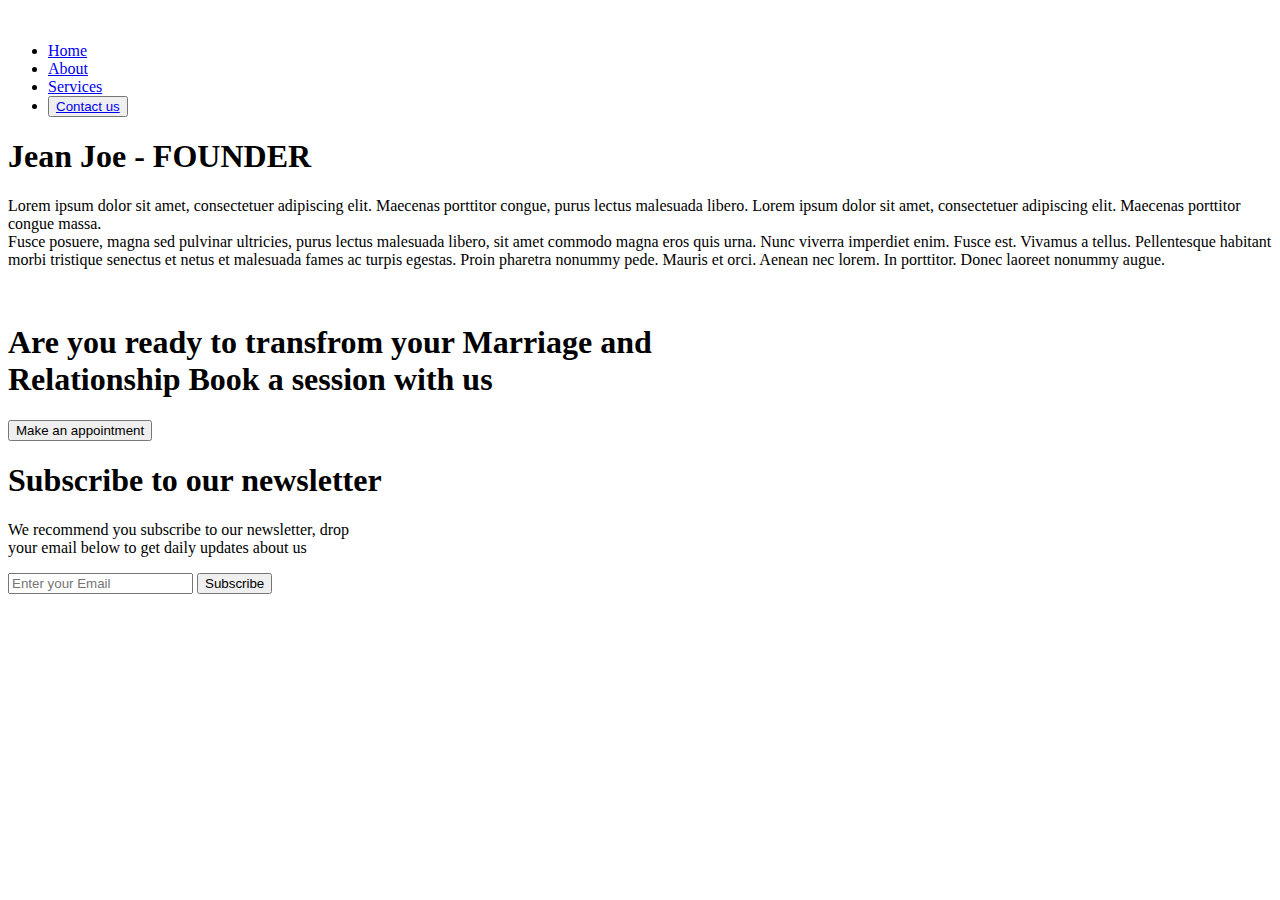
==== about.html @ e41351fa "fourth commit" ====
<!DOCTYPE html>
<html lang="en">

<head>
    <meta charset="UTF-8">
    <meta http-equiv="X-UA-Compatible" content="IE=edge">
    <meta name="viewport" content="width=device-width, initial-scale=1.0">
    <script src="https://cdn.tailwindcss.com?plugins=forms,typography,aspect-ratio,line-clamp"></script>
    <title>About</title>
</head>

<body>
    <div class="h-screen">
        <div class="flex justify-between">
            <div>
                <img src="resources/main logo white 2.png" alt="">
            </div>
            <div class="mt-4 mr-4">
                <ul class="flex">
                    <li class="mr-6 mb-1 font-semibold mt-2 hover:underline text-[#000033F2]">
                        <a href="index.html">Home</a>
                    </li>
                    <li class="mr-6 mb-1 font-semibold mt-2 hover:underline text-[#000033F2]">
                        <a href="about.html">About</a>
                    </li>
                    <li class="mr-6 mb-1 font-semibold mt-2 hover:underline text-[#000033F2]">
                        <a href="service.html">Services</a>
                    </li>
                    <li class="mr-6">
                        <button class="bg-transparent hover:bg-green-600 text-green-600 font-semibold hover:text-white py-2 px-4 border border-green-600   hover:border-transparent rounded-full">
                            <a href="contact.html">Contact us</a>
                        </button>
                    </li>
                </ul>
            </div>
        </div>

        <div class="flex justify-around">
            <div class="w-1/3">
                <h1 class="text-4xl font-bold text-[#000033F2] mb-6 mt-20">
                    Jean Joe - FOUNDER
                </h1>
                <p class="mb-4 text-[#000033F2]">
                    Lorem ipsum dolor sit amet, consectetuer adipiscing elit. Maecenas porttitor congue, purus lectus malesuada libero. Lorem ipsum dolor sit amet, consectetuer adipiscing elit. Maecenas porttitor congue massa. <br> <span></span> Fusce
                    posuere, magna sed pulvinar ultricies, purus lectus malesuada libero, sit amet commodo magna eros quis urna. Nunc viverra imperdiet enim. Fusce est. Vivamus a tellus. Pellentesque habitant morbi tristique senectus et netus et malesuada
                    fames ac turpis egestas. Proin pharetra nonummy pede. Mauris et orci. Aenean nec lorem. In porttitor. Donec laoreet nonummy augue.
                </p>
            </div>
            <div class="w-1/3">
                <img src="resources/Group 81.png" alt="">
            </div>
        </div>
    </div>

    <div class="bg-green-50">
        <div>
            <div>
                <h1 class="text-3xl font-bold mb-8 text-center pt-16 text-[#000033F2]">Are you ready to transfrom your Marriage and <br> Relationship Book a session with us</h1>
            </div>
            <div class="text-center">
                <button class="mb-16 bg-green-600 hover:bg-transparent text-white font-semibold hover:text-green-600 py-2 px-4 border border-white hover:border-green-600 rounded-full">
                    Make an appointment
                </button>
            </div>
        </div>
    </div>

    <div class="mb-32 h-fit">
        <div class="mt-28">
            <h1 class="text-3xl font-bold mt-12 mb-6 text-center text-[#000033F2]">
                Subscribe to our newsletter
            </h1>
            <div class="flex justify-center mb-20">
                <p class="text-center w-2/5 flex justify-center text-[#000033F2]">
                    We recommend you subscribe to our newsletter, drop <br> your email below to get daily updates about us
                </p>
            </div>
            <div class="text-center">
                <input type="email" name="" id="" placeholder="Enter your Email" class=" inline-block w-1/4 rounded-full mr-6 ">
                <button class="inline-block bg-green-600 hover:bg-transparent text-white font-semibold hover:text-green-600 py-2 px-4 border hover:border-green-600 rounded-full ">Subscribe</button>
            </div>
        </div>
    </div>

    <footer class="h-96 bg-[#000033F2] ">

    </footer>

</body>

</html>
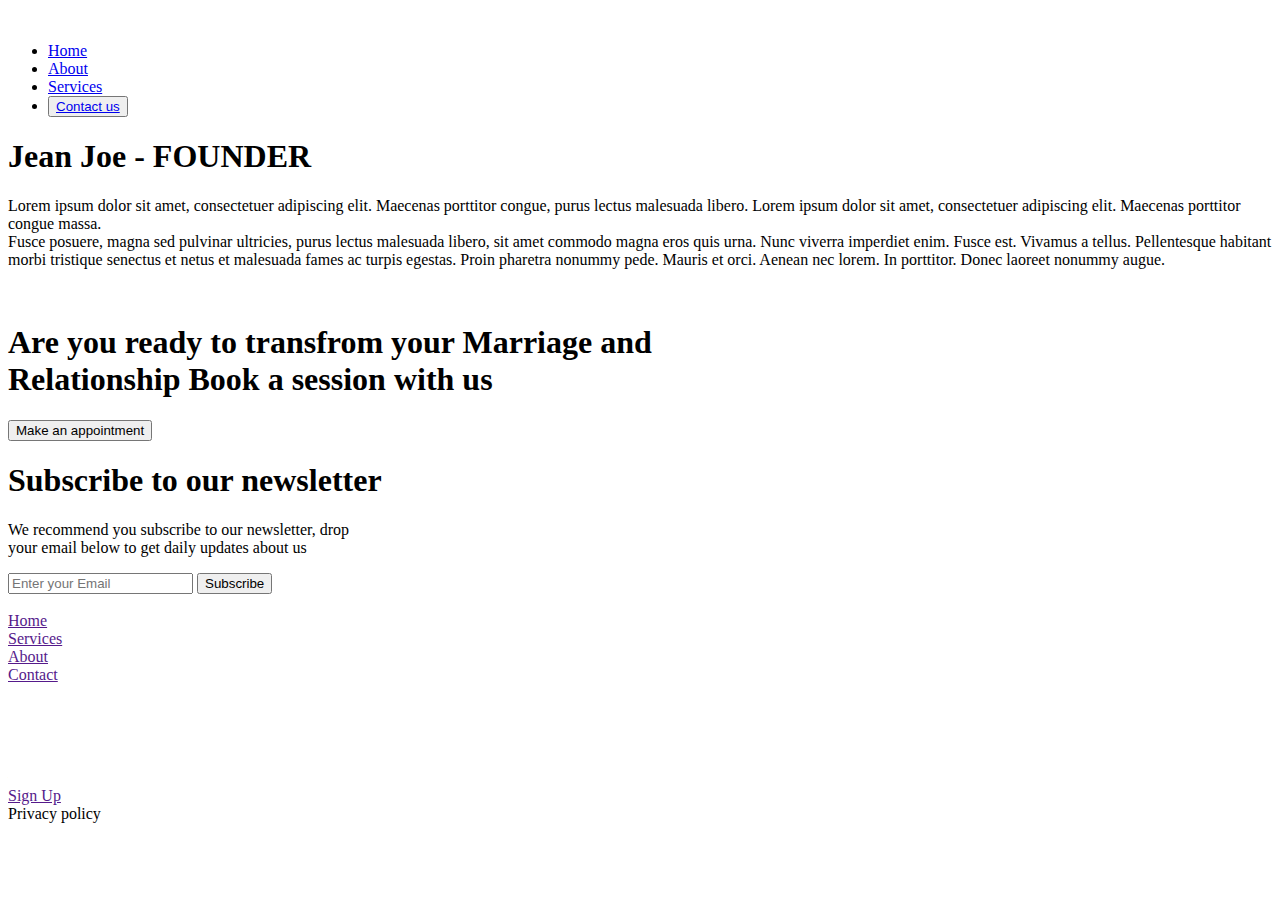
==== commit 7452109a: "update" ====
--- a/about.html
+++ b/about.html
@@ -10,12 +10,12 @@
 </head>
 
 <body>
-    <div class="h-screen">
+    <div class="lg:h-screen">
         <div class="flex justify-between">
             <div>
                 <img src="resources/main logo white 2.png" alt="">
             </div>
-            <div class="mt-4 mr-4">
+            <div class="invisible lg:mt-4 mr-4 lg:visible">
                 <ul class="flex">
                     <li class="mr-6 mb-1 font-semibold mt-2 hover:underline text-[#000033F2]">
                         <a href="index.html">Home</a>
@@ -35,56 +35,81 @@
             </div>
         </div>
 
-        <div class="flex justify-around">
-            <div class="w-1/3">
-                <h1 class="text-4xl font-bold text-[#000033F2] mb-6 mt-20">
+        <div class="grid lg:flex justify-around">
+            <div class="order-2 mx-3 lg:w-1/3 lg:order-1">
+                <h1 class="text-3xl inline-block lg:text-4xl font-bold text-[#000033F2] mb-6 lg:mt-20">
                     Jean Joe - FOUNDER
                 </h1>
-                <p class="mb-4 text-[#000033F2]">
+                <p class="mb-14 lg:mb-4 text-[#000033F2]">
                     Lorem ipsum dolor sit amet, consectetuer adipiscing elit. Maecenas porttitor congue, purus lectus malesuada libero. Lorem ipsum dolor sit amet, consectetuer adipiscing elit. Maecenas porttitor congue massa. <br> <span></span> Fusce
                     posuere, magna sed pulvinar ultricies, purus lectus malesuada libero, sit amet commodo magna eros quis urna. Nunc viverra imperdiet enim. Fusce est. Vivamus a tellus. Pellentesque habitant morbi tristique senectus et netus et malesuada
                     fames ac turpis egestas. Proin pharetra nonummy pede. Mauris et orci. Aenean nec lorem. In porttitor. Donec laoreet nonummy augue.
                 </p>
             </div>
-            <div class="w-1/3">
+            <div class="order-1 -mt-8 w-2/3 lg:w-1/3 lg:order-2">
                 <img src="resources/Group 81.png" alt="">
             </div>
         </div>
     </div>
 
-    <div class="bg-green-50">
-        <div>
+    <div class=" bg-green-50 lg:bg-green-50">
+        <div class="mx-1">
             <div>
-                <h1 class="text-3xl font-bold mb-8 text-center pt-16 text-[#000033F2]">Are you ready to transfrom your Marriage and <br> Relationship Book a session with us</h1>
+                <h1 class="text-2xl pt-8 lg:text-3xl font-bold mb-8 text-center lg:pt-16 text-[#000033F2]">Are you ready to transfrom your Marriage and <br> Relationship Book a session with us</h1>
             </div>
             <div class="text-center">
-                <button class="mb-16 bg-green-600 hover:bg-transparent text-white font-semibold hover:text-green-600 py-2 px-4 border border-white hover:border-green-600 rounded-full">
+                <button class="mb-14 lg:mb-16 bg-green-600 hover:bg-transparent text-white font-semibold hover:text-green-600 py-2 px-4 border border-white hover:border-green-600 rounded-full">
                     Make an appointment
                 </button>
             </div>
         </div>
     </div>
 
-    <div class="mb-32 h-fit">
-        <div class="mt-28">
-            <h1 class="text-3xl font-bold mt-12 mb-6 text-center text-[#000033F2]">
+    <div class="mb-24 lg:mb-32 h-fit">
+        <div class="lg:mt-28">
+            <h1 class="mb-4 text-3xl lg:text-3xl font-bold mt-12 lg:mb-6 text-center text-[#000033F2]">
                 Subscribe to our newsletter
             </h1>
-            <div class="flex justify-center mb-20">
-                <p class="text-center w-2/5 flex justify-center text-[#000033F2]">
+            <div class=" mb-14 flex justify-center lg:mb-20">
+                <p class="w-3/4 text-center lg:w-2/5 flex justify-center text-[#000033F2]">
                     We recommend you subscribe to our newsletter, drop <br> your email below to get daily updates about us
                 </p>
             </div>
             <div class="text-center">
-                <input type="email" name="" id="" placeholder="Enter your Email" class=" inline-block w-1/4 rounded-full mr-6 ">
-                <button class="inline-block bg-green-600 hover:bg-transparent text-white font-semibold hover:text-green-600 py-2 px-4 border hover:border-green-600 rounded-full ">Subscribe</button>
+                <input type="email" name="" id="" placeholder="Enter your Email" class="w-1/2 inline-block lg:w-1/4 rounded-full mr-6 ">
+                <button class=" inline-block bg-green-600 hover:bg-transparent text-white font-semibold hover:text-green-600 py-2 px-4 border hover:border-green-600 rounded-full ">Subscribe</button>
             </div>
         </div>
     </div>
 
-    <footer class="h-96 bg-[#000033F2] ">
-
-    </footer>
+    <div class="h-44 lg:h-96 bg-[#000033F2]">
+        <div class="flex justify-between h-40 lg:h-80">
+            <div class="m-16 w-1/4 hidden lg:flex">
+                <img src="resources/Jo jean main logo dark 2.png" alt="">
+            </div>
+            <div class="grid grid-cols-3 m-auto lg:m-20 lg:grid lg:grid-cols-3 lg:gap-x-0 gap-y-0 text-white w-3/4">
+                <div class="m-2"><a href="">Home</a></div>
+                <div class="m-2"><a href="">Services</a></div>
+                <div class="m-2"><a href="">About</a></div>
+                <div class="m-2"><a href="">Contact</a></div>
+                <div class="flex justify-between w-40 order-last m-2">
+                    <div>
+                        <a href=""><img src="resources/twtVector.png" alt=""></a>
+                    </div>
+                    <div>
+                        <a href=""><img src="resources/igVector.png" alt=""></a>
+                    </div>
+                    <div>
+                        <a href=""><img src="resources/fbVector.png" alt=""></a>
+                    </div>
+                    <div>
+                        <a href=""><img src="resources/liVector.png" alt=""></a>
+                    </div>
+                </div>
+                <div class="m-2"><a href="">Sign Up</a></div>
+                <div class="m-2">Privacy policy</div>
+            </div>
+        </div>
 
 </body>
 
